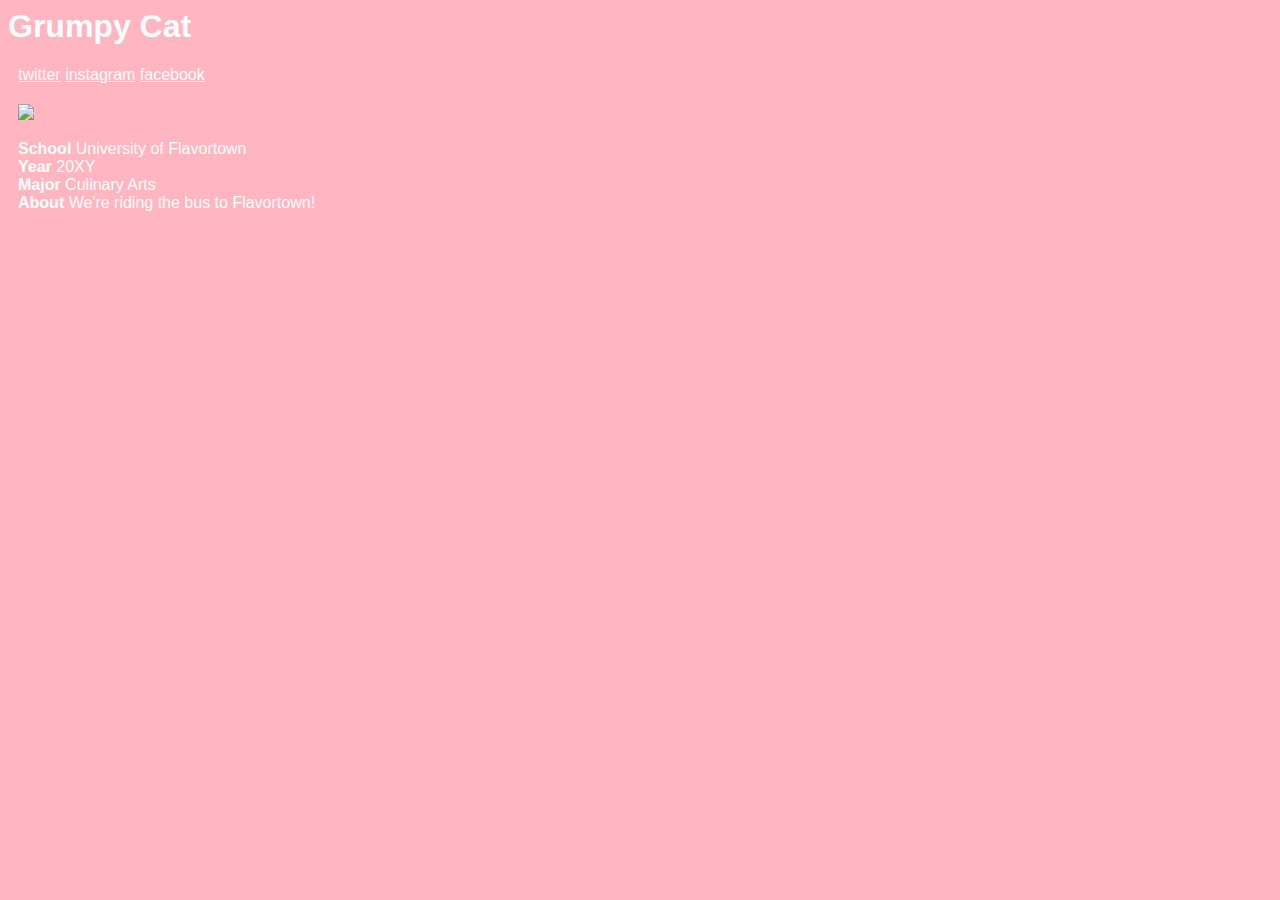
==== index.html @ 74b49457 "first commit" ====
<html>
    <head>
        <link rel="stylesheet" href="index.css"></link>
    </head>
    <body>
        <h1> Grumpy Cat </h1>
        <div class="section">
            <a href="https://twitter.com/GuyFieri">twitter</a>
            <a href="https://www.instagram.com/guyfieri">instagram</a>
            <a href="https://www.facebook.com/GuyFieri">facebook</a>
        </div>
        <img id="profile-pic" src="https://nyoobserver.files.wordpress.com/2016/09/635992707959380360-1327033223_08-grumpy-cat-w1200-h630.jpg?quality=80&w=635"></img>
        <div class="section">
            <b>School</b> University of Flavortown <br>
            <b>Year</b> 20XY <br>
            <b>Major</b> Culinary Arts <br>
            <b>About</b> We're riding the bus to Flavortown!
        </div>
    </body>
</html>
---- index.css ----
body {
  font-family: Helvetica;
  background-color: #FFB6C1;
  color: white;
}

a {
  color: white;
}

#profile-pic{
  max-width: 90px;
}

#profile-pic{
  margin: 10px;
}

.section {
  margin: 10px;
}
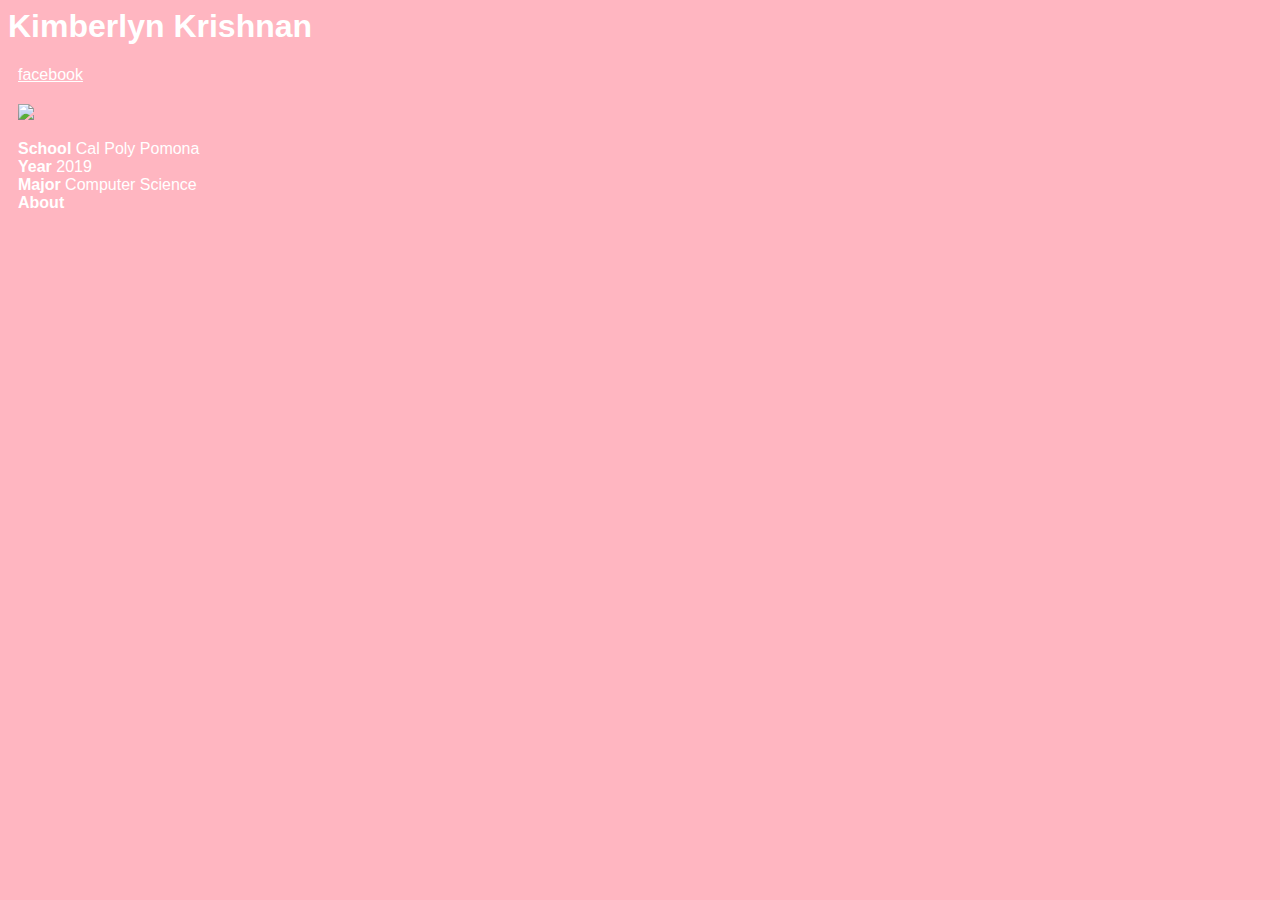
==== commit 67254503: "Update index.html" ====
--- a/index.html
+++ b/index.html
@@ -3,18 +3,17 @@
         <link rel="stylesheet" href="index.css"></link>
     </head>
     <body>
-        <h1> Grumpy Cat </h1>
+        <h1> Kimberlyn Krishnan </h1>
         <div class="section">
-            <a href="https://twitter.com/GuyFieri">twitter</a>
-            <a href="https://www.instagram.com/guyfieri">instagram</a>
-            <a href="https://www.facebook.com/GuyFieri">facebook</a>
+
+            <a href="https://www.facebook.com/kim.krishnan">facebook</a>
         </div>
         <img id="profile-pic" src="https://nyoobserver.files.wordpress.com/2016/09/635992707959380360-1327033223_08-grumpy-cat-w1200-h630.jpg?quality=80&w=635"></img>
         <div class="section">
-            <b>School</b> University of Flavortown <br>
-            <b>Year</b> 20XY <br>
-            <b>Major</b> Culinary Arts <br>
-            <b>About</b> We're riding the bus to Flavortown!
+            <b>School</b> Cal Poly Pomona <br>
+            <b>Year</b> 2019 <br>
+            <b>Major</b> Computer Science <br>
+            <b>About</b> 
         </div>
     </body>
-</html>+</html>
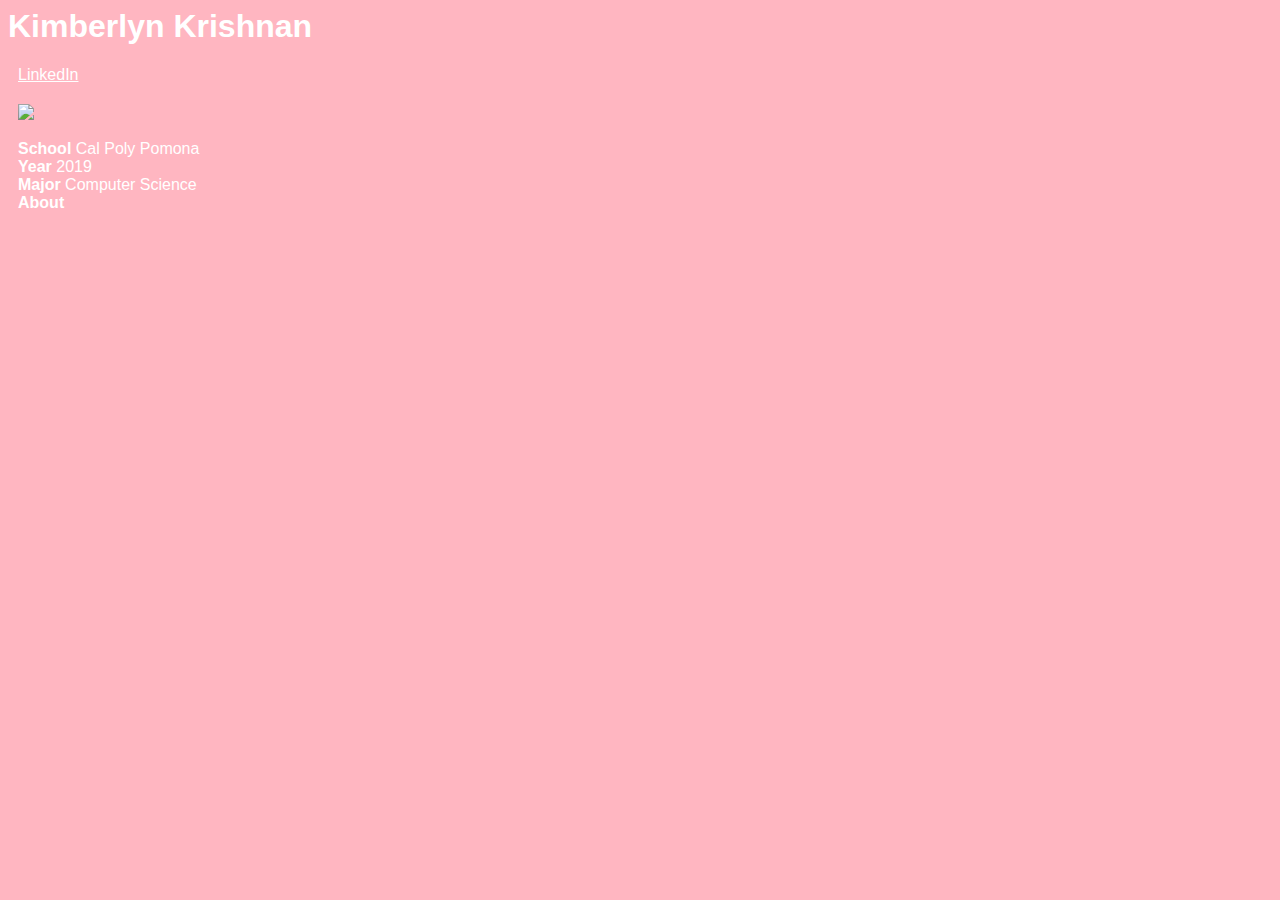
==== commit e3e34e75: "Update index.html" ====
--- a/index.html
+++ b/index.html
@@ -6,9 +6,9 @@
         <h1> Kimberlyn Krishnan </h1>
         <div class="section">
 
-            <a href="https://www.facebook.com/kim.krishnan">facebook</a>
+            <a href="https://www.linkedin.com/in/kimberlyn-krishnan-4a4644118/?locale=en_US">LinkedIn</a>
         </div>
-        <img id="profile-pic" src="https://nyoobserver.files.wordpress.com/2016/09/635992707959380360-1327033223_08-grumpy-cat-w1200-h630.jpg?quality=80&w=635"></img>
+        <img id="profile-pic" src="http://cpp-shecodes.org/img/Kim.jpg"></img>
         <div class="section">
             <b>School</b> Cal Poly Pomona <br>
             <b>Year</b> 2019 <br>
